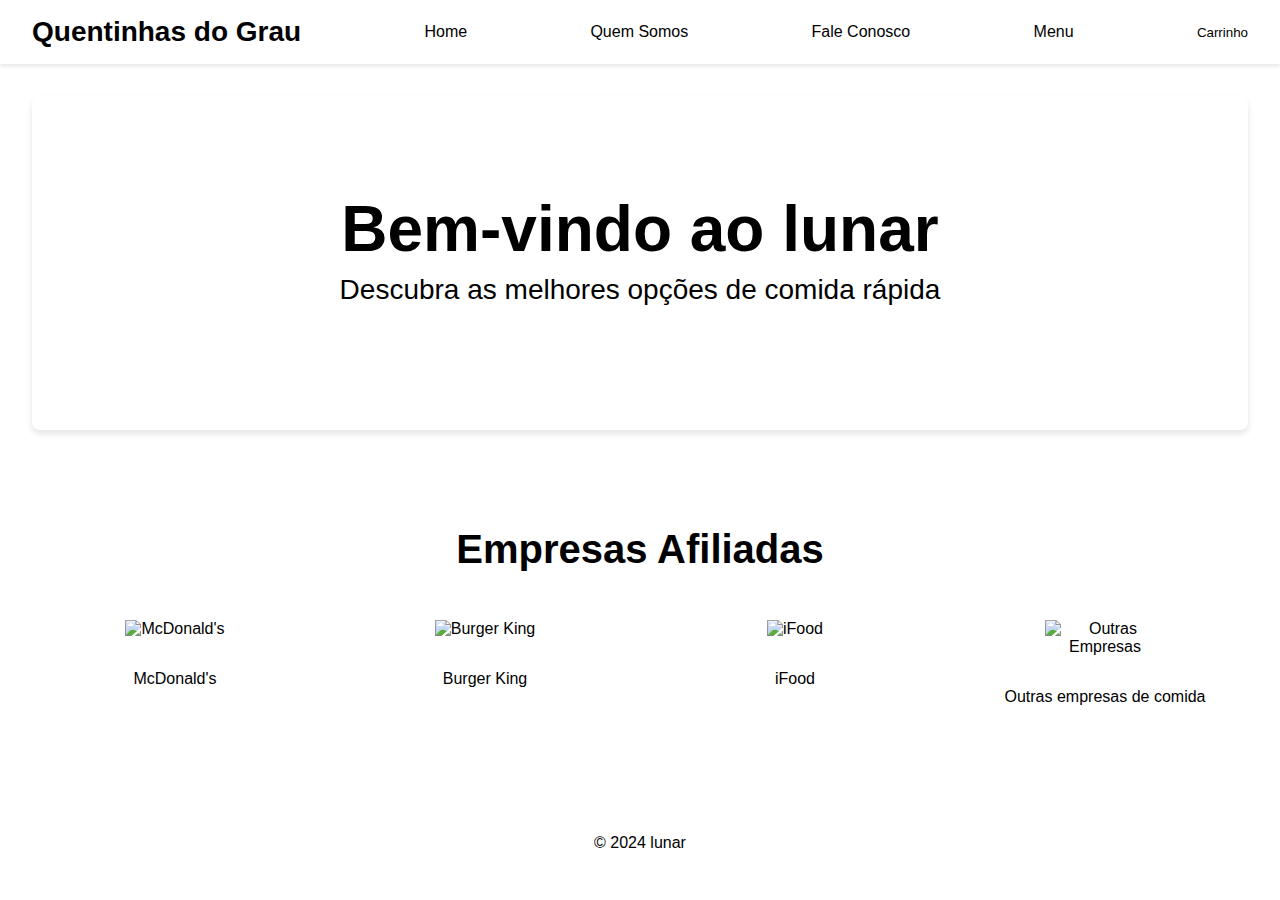
==== index.html @ 2dfd1743 "Deploy" ====
<!DOCTYPE html>
<html lang="pt-BR">
<head>
    <meta charset="UTF-8">
    <meta name="viewport" content="width=device-width, initial-scale=1.0">
    <title>Home</title>
    <link rel="stylesheet" href="styles.css">
</head>
<body>
    <header>
        <nav>
            <a href="index.html" class="logo">Quentinhas do Grau</a>
            <a href="index.html">Home</a>
            <a href="quem-somos.html">Quem Somos</a>
            <a href="fale-conosco.html">Fale Conosco</a>
            <a href="menu.html">Menu</a>
            <button id="cartButton">Carrinho</button>
        </nav>
    </header>
    <main>
        <section class="hero">
            <h1>Bem-vindo ao lunar</h1>
            <p>Descubra as melhores opções de comida rápida</p>
        </section>
        <section class="affiliates">
            <h2>Empresas Afiliadas</h2>
            <div class="affiliate-list">
                <div class="affiliate">
                    <img src="images/mcdonalds-logo.png" alt="McDonald's">
                    <p>McDonald's</p>
                </div>
                <div class="affiliate">
                    <img src="images/burgerking-logo.png" alt="Burger King">
                    <p>Burger King</p>
                </div>
                <div class="affiliate">
                    <img src="images/ifood-logo.png" alt="iFood">
                    <p>iFood</p>
                </div>
                <div class="affiliate">
                    <img src="images/other-brands-logo.png" alt="Outras Empresas">
                    <p>Outras empresas de comida</p>
                </div>
            </div>
        </section>
    </main>
    <footer>
        <p>&copy; 2024 lunar</p>
    </footer>
    <script src="script.js"></script>
</body>
</html>
---- styles.css ----
body {
  font-family: 'Arial', sans-serif;
  margin: 0;
  padding: 0;
  color: var(--text-primary);
  background-color: var(--background-light);
}

header {
  background-color: var(--primary-color);
  padding: 1rem;
  box-shadow: 0 2px 4px rgba(0, 0, 0, 0.1);
  color: var(--background-light);
}

nav {
  display: flex;
  justify-content: space-between;
  align-items: center;
}

nav .logo {
  font-size: 1.75rem;
  font-weight: bold;
  color: var(--background-light);
  text-decoration: none;
}

nav a {
  text-decoration: none;
  color: var(--background-light);
  margin: 0 1rem;
  transition: color 0.3s ease;
}

nav a:hover {
  color: var(--accent-color);
}

nav button {
  padding: 0.5rem 1rem;
  background-color: var(--secondary-color);
  border: none;
  color: var(--background-light);
  cursor: pointer;
  border-radius: 5px;
  transition: background-color 0.3s ease;
}

nav button:hover {
  background-color: darken(var(--secondary-color), 10%);
}

main {
  padding: 2rem;
}

.hero {
  background: url('images/hero-background.jpg') no-repeat center center/cover;
  color: var(--background-light);
  text-align: center;
  padding: 6rem 2rem;
  margin-bottom: 2rem;
  border-radius: 8px;
  box-shadow: 0 4px 6px rgba(0, 0, 0, 0.1);
}

.hero h1 {
  font-size: 4rem;
  margin: 0;
  font-weight: bold;
}

.hero p {
  font-size: 1.75rem;
  margin-top: 0.5rem;
}

.affiliates {
  text-align: center;
  padding: 2rem 0;
}

.affiliates h2 {
  font-size: 2.5rem;
  margin-bottom: 2rem;
  font-weight: bold;
  color: var(--primary-color);
}

.affiliate-list {
  display: grid;
  grid-template-columns: repeat(auto-fit, minmax(200px, 1fr));
  gap: 1.5rem;
}

.affiliate {
  background: var(--background-light);
  border: 1px solid var(--border-color);
  border-radius: 10px;
  padding: 1rem;
  text-align: center;
  transition: box-shadow 0.3s ease, transform 0.3s ease;
}

.affiliate:hover {
  box-shadow: 0 4px 8px rgba(0, 0, 0, 0.2);
  transform: translateY(-5px);
}

.affiliate img {
  max-width: 120px;
  height: auto;
  margin-bottom: 1rem;
}

footer {
  background-color: var(--primary-color);
  padding: 1rem;
  color: var(--background-light);
  text-align: center;
}
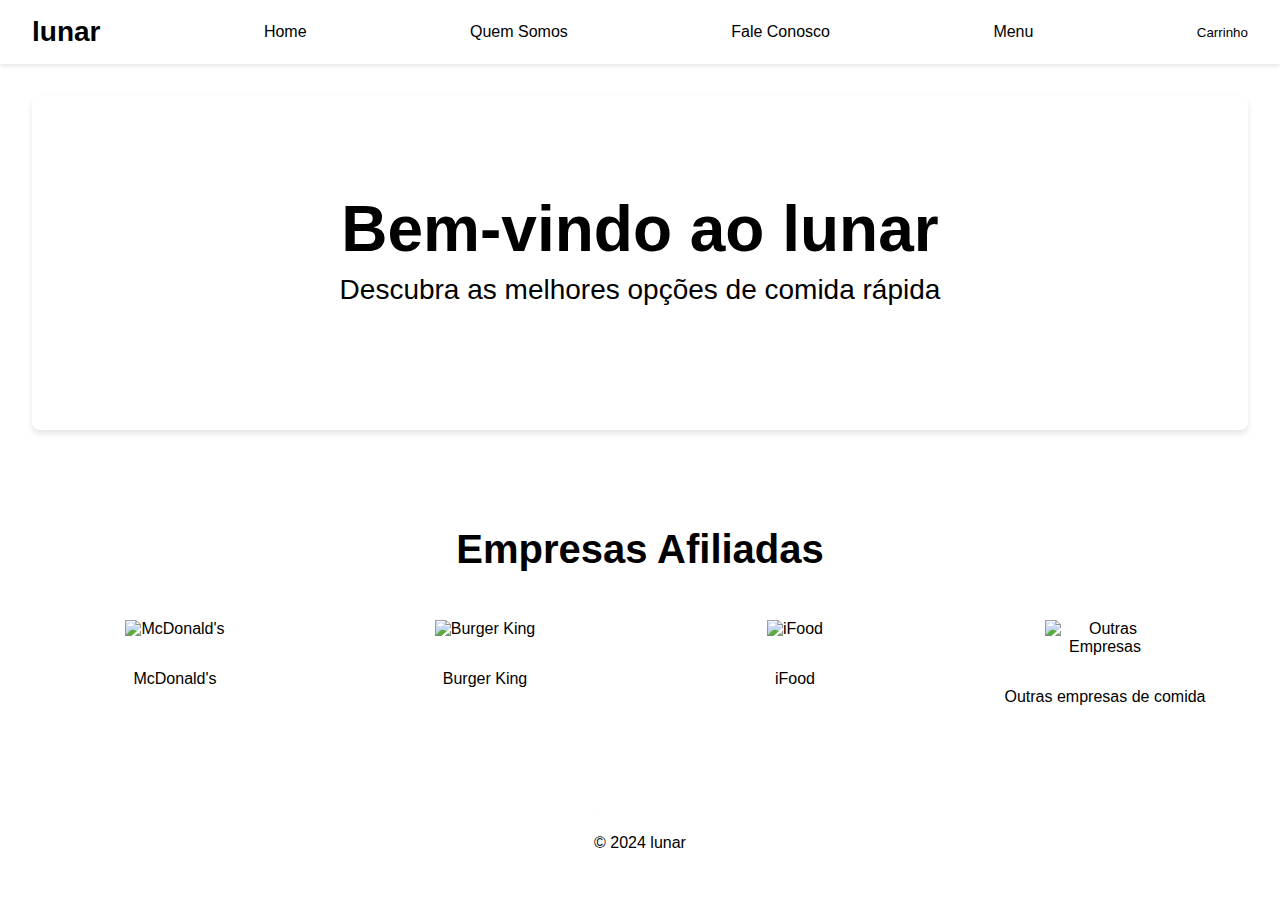
==== commit 61d8c1b1: "Deploy" ====
--- a/index.html
+++ b/index.html
@@ -9,7 +9,7 @@
 <body>
     <header>
         <nav>
-            <a href="index.html" class="logo">Quentinhas do Grau</a>
+            <a href="index.html" class="logo">lunar</a>
             <a href="index.html">Home</a>
             <a href="quem-somos.html">Quem Somos</a>
             <a href="fale-conosco.html">Fale Conosco</a>
